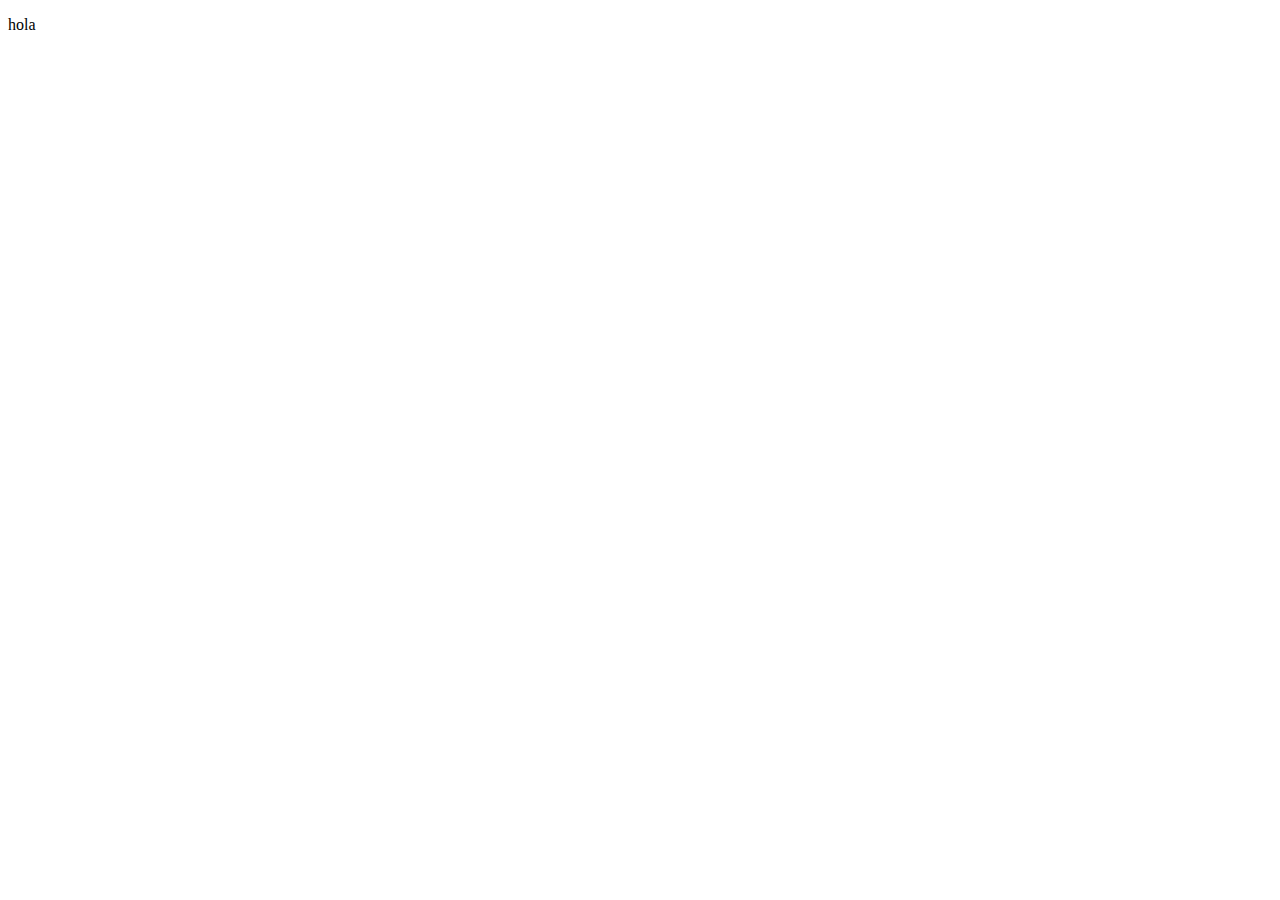
==== 2/index.html @ 442a48e3 "ADD all" ====
<!-- El siguiente código no funciona, ¿por qué? -->
<!-- Identifica el error con el inspector de elementos -->
<!-- Modifica el código para que funcione  -->

<!DOCTYPE html>
<html lang="es" dir="ltr">
  <head>
    <meta charset="utf-8">
    <title></title>
  </head>
  <body>
    <p> hola </p>
    <script>
      $("p").style("color", "red");
    </script>
    <script src="https://cdnjs.cloudflare.com/ajax/libs/jquery/3.3.1/jquery.js"></script>
  </body>
</html>
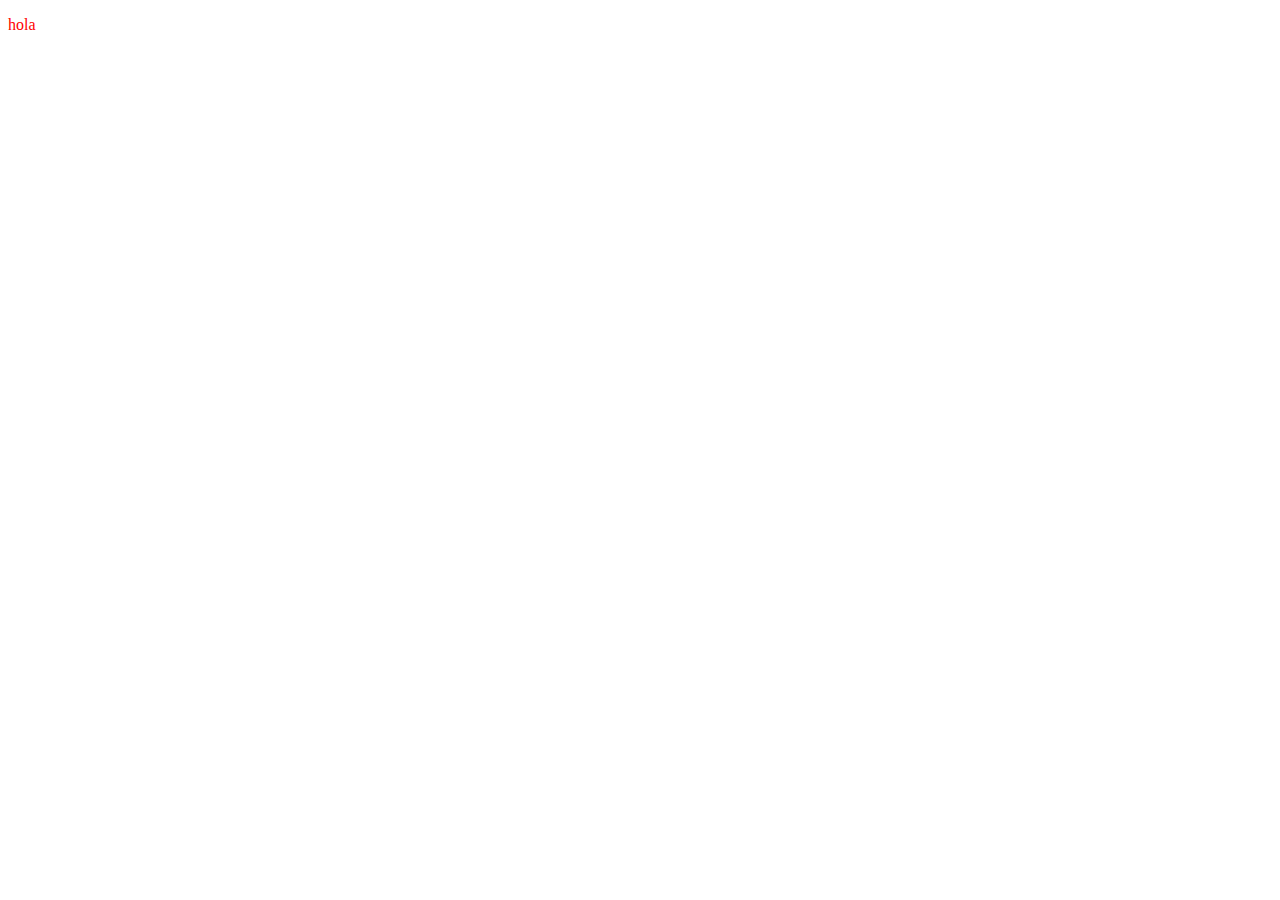
==== commit 9be7b86f: "cambios en clases" ====
--- a/2/index.html
+++ b/2/index.html
@@ -6,13 +6,15 @@
 <html lang="es" dir="ltr">
   <head>
     <meta charset="utf-8">
-    <title></title>
+    <title> ejercicio 2</title>
   </head>
   <body>
+
+    <script src="https://cdnjs.cloudflare.com/ajax/libs/jquery/3.3.1/jquery.js"></script>
+    <script type="text/javascript"src="jquery/carmencita2.js"></script>
     <p> hola </p>
-    <script>
-      $("p").style("color", "red");
-    </script>
-    <script src="https://cdnjs.cloudflare.com/ajax/libs/jquery/3.3.1/jquery.js"></script>
+
+
+
   </body>
 </html>
